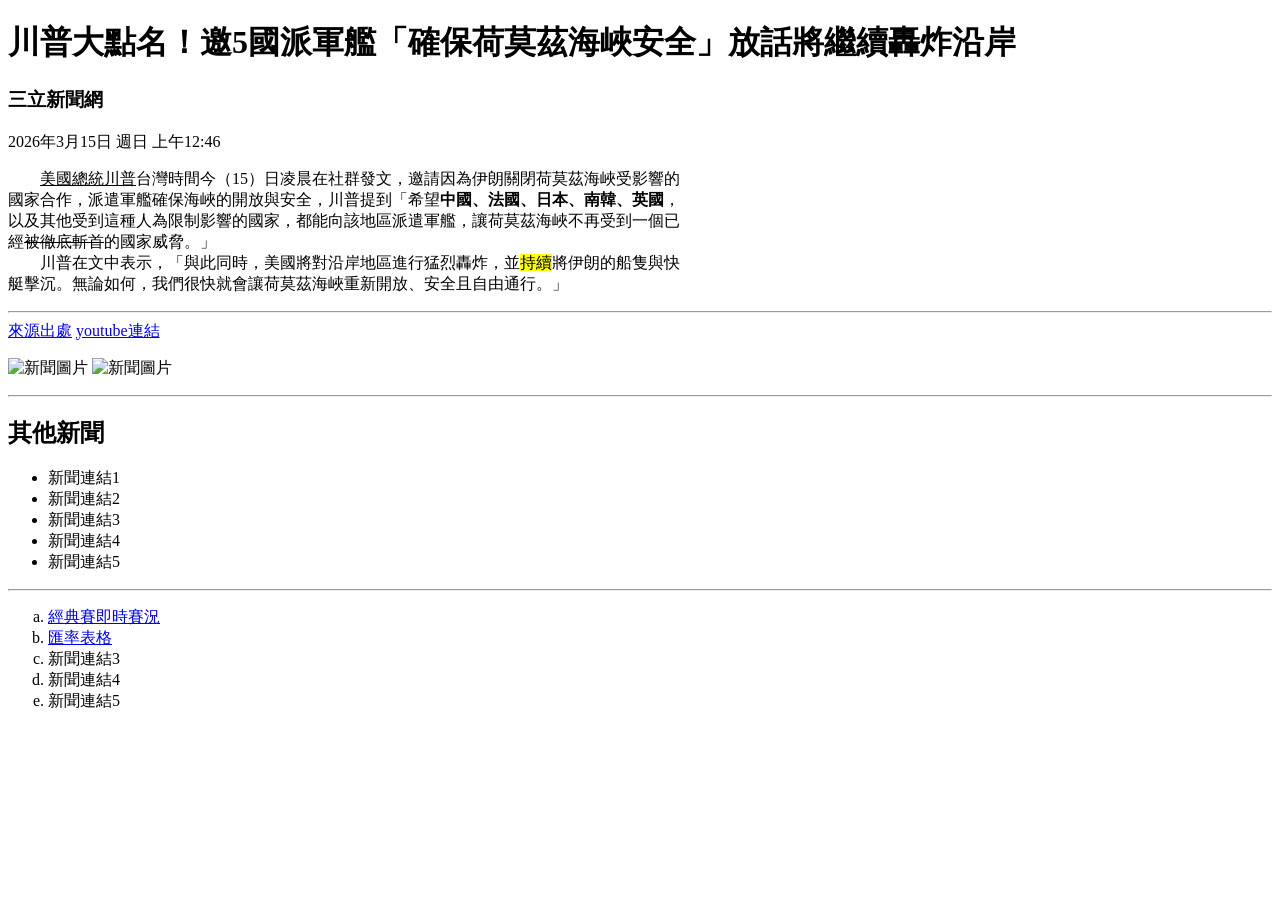
==== index.html @ f09a84b0 "新增表格標籤" ====
<!DOCTYPE html>
<html>

<head>
<title>我的第一個網頁</title>
</head>

<body>

<h1>川普大點名！邀5國派軍艦「確保荷莫茲海峽安全」放話將繼續轟炸沿岸</h1>
<h3>三立新聞網</h3>
2026年3月15日 週日 上午12:46
<p>
　　<u>美國總統川普</u>台灣時間今（15）日凌晨在社群發文，邀請因為伊朗關閉荷莫茲海峽受影響的<br>
國家合作，派遣軍艦確保海峽的開放與安全，川普提到「希望<b>中國、法國、日本、南韓、英國</b>，<br>
以及其他受到這種人為限制影響的國家，都能向該地區派遣軍艦，讓荷莫茲海峽不再受到一個已<br>
經<s>被徹底斬首</s>的國家威脅。」<br>
　　川普在文中表示，「與此同時，美國將對沿岸地區進行猛烈轟炸，並<mark>持續</mark>將伊朗的船隻與快<br>
艇擊沉。無論如何，我們很快就會讓荷莫茲海峽重新開放、安全且自由通行。」<br>
</p>

<hr>
<a target="_blank" title="yahoo新聞" href="https://tw.news.yahoo.com/川普大點名-邀5國派軍艦-確保荷莫茲海峽安全-放話將繼續轟炸沿岸-164600338.html?guccounter=1">來源出處</a>
<a href="https://www.youtube.com">youtube連結</a>

<p>
<!-- width="100%" 代表自動縮放圖片 -->
<img width="45%" alt="新聞圖片"
    src="https://s.yimg.com/ny/api/res/1.2/bpgkz39YwWiw7pasIuoNMg--/YXBwaWQ9aGlnaGxhbmRlcjt3PTk2MDtoPTU0MA--/https://media.zenfs.com/zh-tw/setn.com.tw/7cee196a63813055030a21c814fb1667">
<img width="45%" alt="新聞圖片"
    src="https://s.yimg.com/ny/api/res/1.2/bpgkz39YwWiw7pasIuoNMg--/YXBwaWQ9aGlnaGxhbmRlcjt3PTk2MDtoPTU0MA--/https://media.zenfs.com/zh-tw/setn.com.tw/7cee196a63813055030a21c814fb1667">
</p>

<hr>
<h2>其他新聞</h2>
<ul>
    <li>新聞連結1</li>
    <li>新聞連結2</li>
    <li>新聞連結3</li>
    <li>新聞連結4</li>
    <li>新聞連結5</li>
</ul>

<hr>
<!-- ol自動編號；type是編號種類 -->
<ol type="a">
    <li>
        <a target="_blank" title="yahoo新聞" href="https://tw.news.yahoo.com/經典賽-wbc-日本-委內瑞拉-8強賽-2026-0315-233717289.html">經典賽即時賽況</a>
    </li>
    <li>
        <a href="table.html">匯率表格</a>
    </li>
    <li>新聞連結3</li>
    <li>新聞連結4</li>
    <li>新聞連結5</li>
</ol>

</body>

</html>
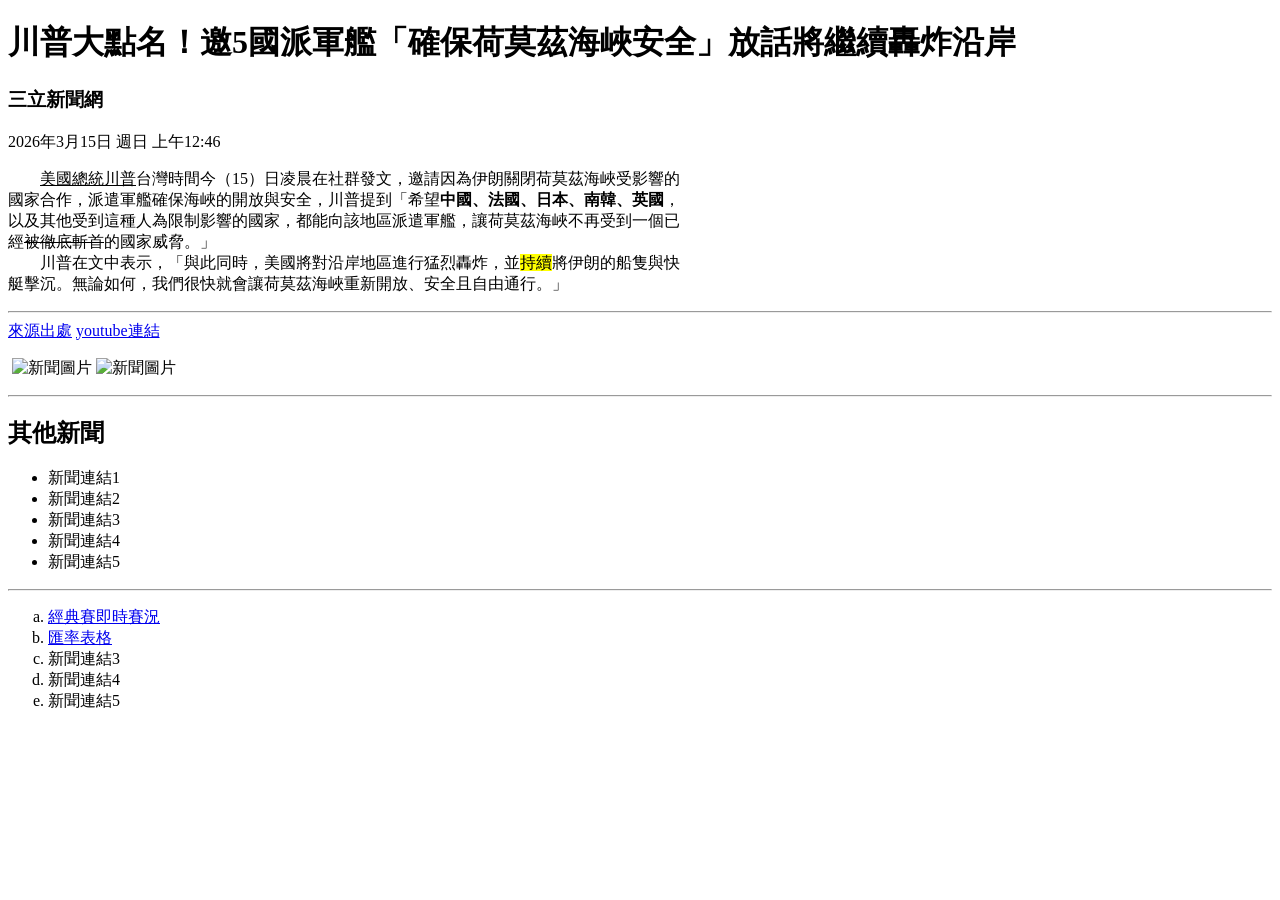
==== commit 474499ac: "更新README" ====
--- a/index.html
+++ b/index.html
@@ -24,6 +24,7 @@
 <a href="https://www.youtube.com">youtube連結</a>
 
 <p>
+    <img width="" height="" src="" alt="">
 <!-- width="100%" 代表自動縮放圖片 -->
 <img width="45%" alt="新聞圖片"
     src="https://s.yimg.com/ny/api/res/1.2/bpgkz39YwWiw7pasIuoNMg--/YXBwaWQ9aGlnaGxhbmRlcjt3PTk2MDtoPTU0MA--/https://media.zenfs.com/zh-tw/setn.com.tw/7cee196a63813055030a21c814fb1667">
@@ -45,6 +46,7 @@
 <!-- ol自動編號；type是編號種類 -->
 <ol type="a">
     <li>
+        <a href=""></a>
         <a target="_blank" title="yahoo新聞" href="https://tw.news.yahoo.com/經典賽-wbc-日本-委內瑞拉-8強賽-2026-0315-233717289.html">經典賽即時賽況</a>
     </li>
     <li>
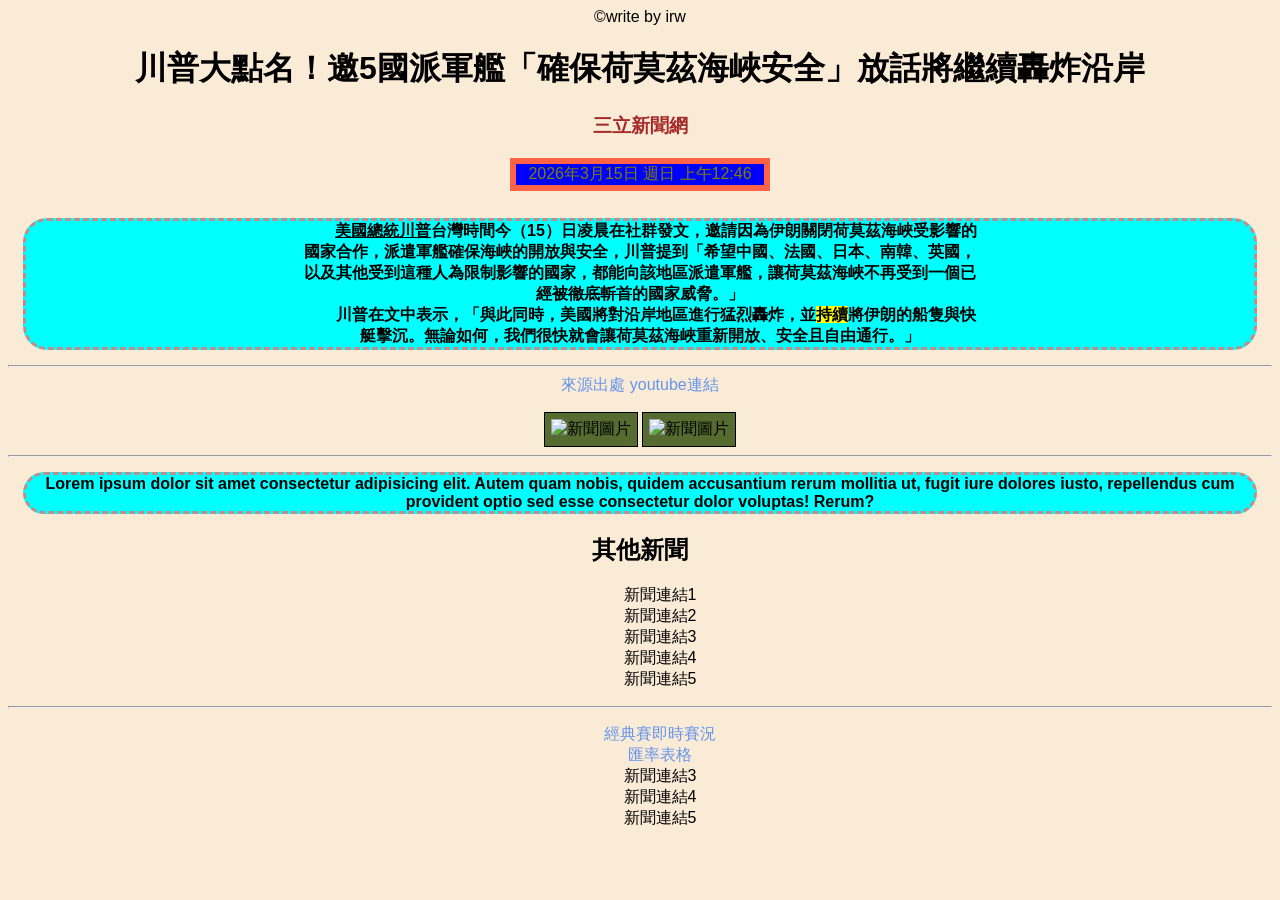
==== commit 8f9d83a3: "基礎css設計完成" ====
--- a/index.html
+++ b/index.html
@@ -3,36 +3,95 @@
 
 <head>
 <title>我的第一個網頁</title>
+
+<!-- 引用外部CSS -->
+<link rel="stylesheet" href="style.css">
+
+<style>
+    /* id專屬：使用方式 # + id內容 */
+    #news{
+        color: brown;
+    }
+    #time{
+        display: inline-block;
+        /* 1rem = 16px */
+        font-size: 1rem;
+        color: olive;
+        background-color: blue;
+        /* 內間距：1全部,2上下左右,4上右下左 */
+        /* padding: 12px;
+        padding-left: 6px; */
+        padding: 0 12px;
+        /* border線框：寬度 → 線條樣式 → 顏色*/
+        border: 6px solid tomato;
+        /* 外間距：1全部,2上下左右,4上右下左 */
+        /* margin: 0 0 12px 0; */
+        margin-bottom: 12px;
+    }
+    .content{
+        background-color: cyan;
+        font-weight: bold;
+        font-family: 'Lucida Sans', 'Lucida Sans Regular', 'Lucida Grande', 'Lucida Sans Unicode', Geneva, Verdana, sans-serif;
+        padding: 0 12px 0px 12px;
+        border: 3px dashed rosybrown;
+        /* border-radius圓角 */
+        border-radius: 24px;
+        margin: 15px;
+    }
+
+    #image{
+        text-align: center;
+        margin-top: 1rem;
+    }
+
+    #image img{
+        border: 1px solid black;
+        padding: 6px;
+        background-color: darkolivegreen;
+    }
+
+    li{
+       list-style-type: none; 
+    }
+
+</style>
+
 </head>
 
 <body>
+&copy;write by irw
 
 <h1>川普大點名！邀5國派軍艦「確保荷莫茲海峽安全」放話將繼續轟炸沿岸</h1>
-<h3>三立新聞網</h3>
-2026年3月15日 週日 上午12:46
-<p>
+<h3 id="news">三立新聞網</h3>
+<div id="time">
+    2026年3月15日 週日 上午12:46
+</div>
+
+<div class="content">
 　　<u>美國總統川普</u>台灣時間今（15）日凌晨在社群發文，邀請因為伊朗關閉荷莫茲海峽受影響的<br>
 國家合作，派遣軍艦確保海峽的開放與安全，川普提到「希望<b>中國、法國、日本、南韓、英國</b>，<br>
 以及其他受到這種人為限制影響的國家，都能向該地區派遣軍艦，讓荷莫茲海峽不再受到一個已<br>
 經<s>被徹底斬首</s>的國家威脅。」<br>
 　　川普在文中表示，「與此同時，美國將對沿岸地區進行猛烈轟炸，並<mark>持續</mark>將伊朗的船隻與快<br>
 艇擊沉。無論如何，我們很快就會讓荷莫茲海峽重新開放、安全且自由通行。」<br>
-</p>
+</div>
 
 <hr>
 <a target="_blank" title="yahoo新聞" href="https://tw.news.yahoo.com/川普大點名-邀5國派軍艦-確保荷莫茲海峽安全-放話將繼續轟炸沿岸-164600338.html?guccounter=1">來源出處</a>
 <a href="https://www.youtube.com">youtube連結</a>
 
-<p>
-    <img width="" height="" src="" alt="">
+<div id="image">
 <!-- width="100%" 代表自動縮放圖片 -->
 <img width="45%" alt="新聞圖片"
     src="https://s.yimg.com/ny/api/res/1.2/bpgkz39YwWiw7pasIuoNMg--/YXBwaWQ9aGlnaGxhbmRlcjt3PTk2MDtoPTU0MA--/https://media.zenfs.com/zh-tw/setn.com.tw/7cee196a63813055030a21c814fb1667">
 <img width="45%" alt="新聞圖片"
     src="https://s.yimg.com/ny/api/res/1.2/bpgkz39YwWiw7pasIuoNMg--/YXBwaWQ9aGlnaGxhbmRlcjt3PTk2MDtoPTU0MA--/https://media.zenfs.com/zh-tw/setn.com.tw/7cee196a63813055030a21c814fb1667">
-</p>
+</div>
 
 <hr>
+<div class="content">
+    Lorem ipsum dolor sit amet consectetur adipisicing elit. Autem quam nobis, quidem accusantium rerum mollitia ut, fugit iure dolores iusto, repellendus cum provident optio sed esse consectetur dolor voluptas! Rerum?
+</div>
 <h2>其他新聞</h2>
 <ul>
     <li>新聞連結1</li>
--- a/style.css
+++ b/style.css
@@ -0,0 +1,20 @@
+/* 背景色 body可視範圍區 */
+body {
+    text-align: center;
+    background-color: antiquewhite;
+    font-family: Impact, Haettenschweiler, 'Arial Narrow Bold', sans-serif;
+}
+
+a {
+    color: cornflowerblue;
+    text-decoration: none;
+}
+
+a:hover {
+    color: blueviolet;
+    text-decoration: underline;
+}
+
+a:visited {
+    color: darkcyan;
+}
